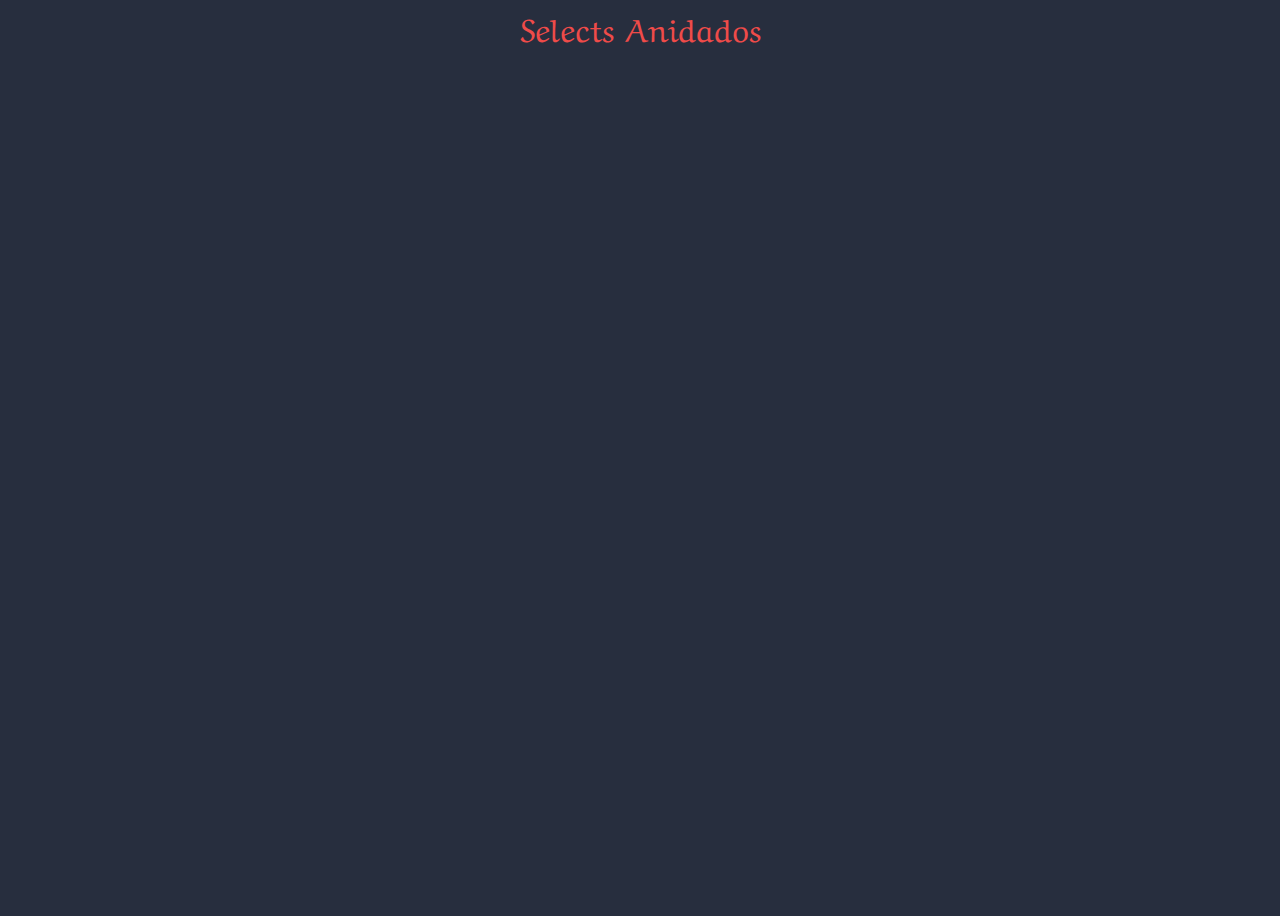
==== selects-anidados/index.html @ a76d0a78 "inicio ejercicio selects anidados" ====
<!DOCTYPE html>
<html lang="es">
  <head>
    <meta charset="UTF-8" />
    <meta name="viewport" content="width=device-width, initial-scale=1.0" />
    <title>Selects Anidados</title>
    <link rel="stylesheet" href="css/reset_css/reset.css" />
    <link rel="stylesheet" href="css/index.css" />
  </head>
  <body>
    <h1>Selects Anidados</h1>
    <script src="js/app.js"></script>
  </body>
</html>
---- selects-anidados/css/index.css ----
:root {
  --dark-color: #272e3e;
  --clear-color: #f9f9f7;
  --primary-color: #ef4b49;
  --secundary-color: #56a5b3;
}

body {
  background-color: var(--dark-color);
}

h1 {
  font-size: 2rem;
  color: var(--primary-color);
  margin: 1rem;
  text-align: center;
}
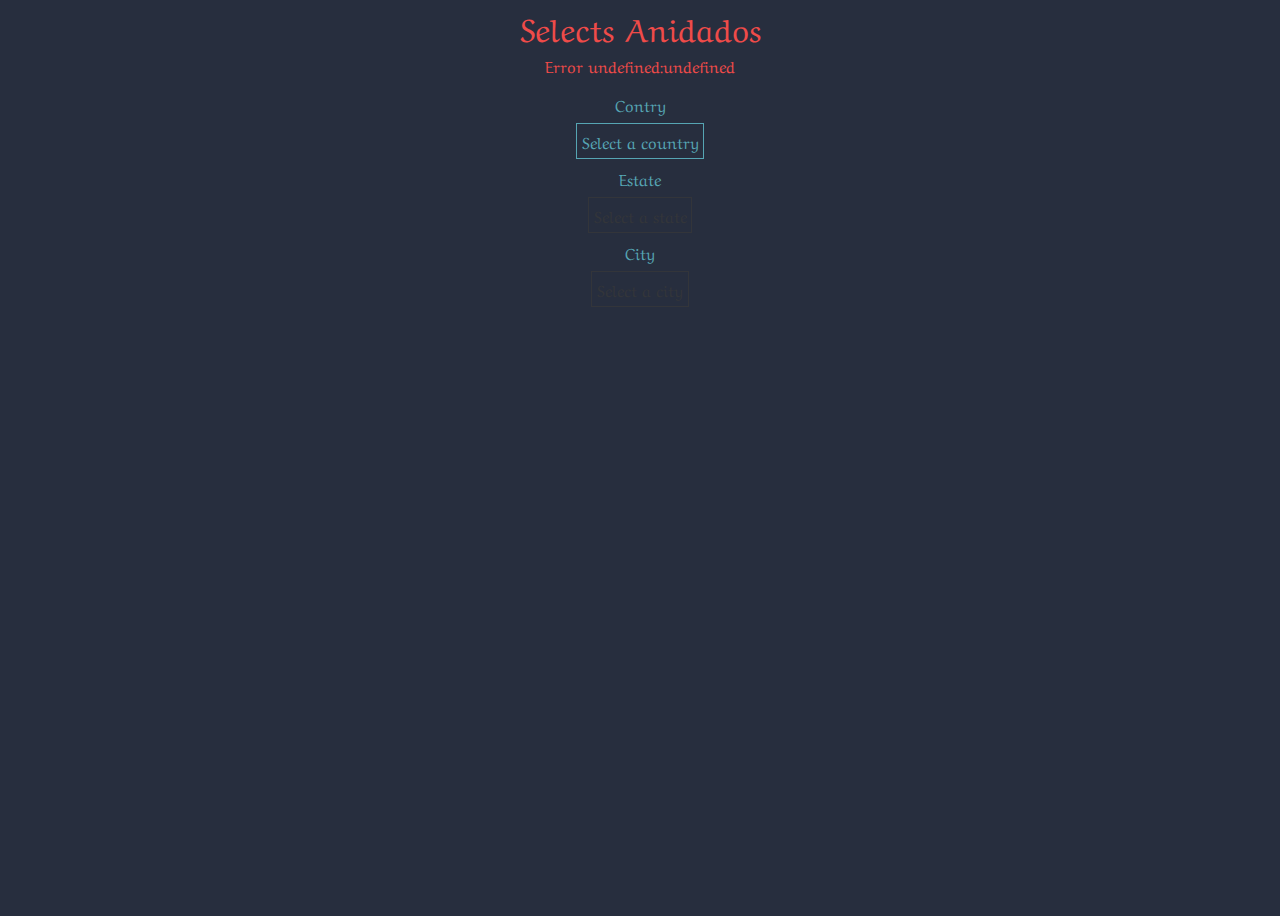
==== commit c205174a: "falta colocar bander del pais" ====
--- a/selects-anidados/index.html
+++ b/selects-anidados/index.html
@@ -9,6 +9,21 @@
   </head>
   <body>
     <h1>Selects Anidados</h1>
+    <h2 class="error-message"></h2>
+    <div class="selects">
+      <label for="select-country">Contry</label>
+      <select name="country" id="select-country">
+        <option value="">Select a country</option>
+      </select>
+      <label for="select-state">Estate</label>
+      <select name="estate" id="select-state" disabled>
+        <option value="">Select a state</option>
+      </select>
+      <label for="select-city">City</label>
+      <select name="city" id="select-city" disabled>
+        <option value="">Select a city</option>
+      </select>
+    </div>
     <script src="js/app.js"></script>
   </body>
 </html>
--- a/selects-anidados/css/index.css
+++ b/selects-anidados/css/index.css
@@ -9,9 +9,37 @@
   background-color: var(--dark-color);
 }
 
-h1 {
+h1,
+h2 {
   font-size: 2rem;
   color: var(--primary-color);
   margin: 1rem;
   text-align: center;
 }
+h2 {
+  font-size: 1rem;
+}
+
+.selects {
+  display: flex;
+  flex-direction: column;
+  align-items: center;
+  justify-content: space-between;
+}
+
+select {
+  color: var(--secundary-color);
+  /*background-color: var(--dark-color);*/
+  padding: 0.3rem;
+  border: thin solid var(--secundary-color);
+  margin: 0.5rem;
+}
+
+label {
+  color: var(--secundary-color);
+}
+
+:disabled {
+  color: var(--negro);
+  border: thin solid var(--negro);
+}
